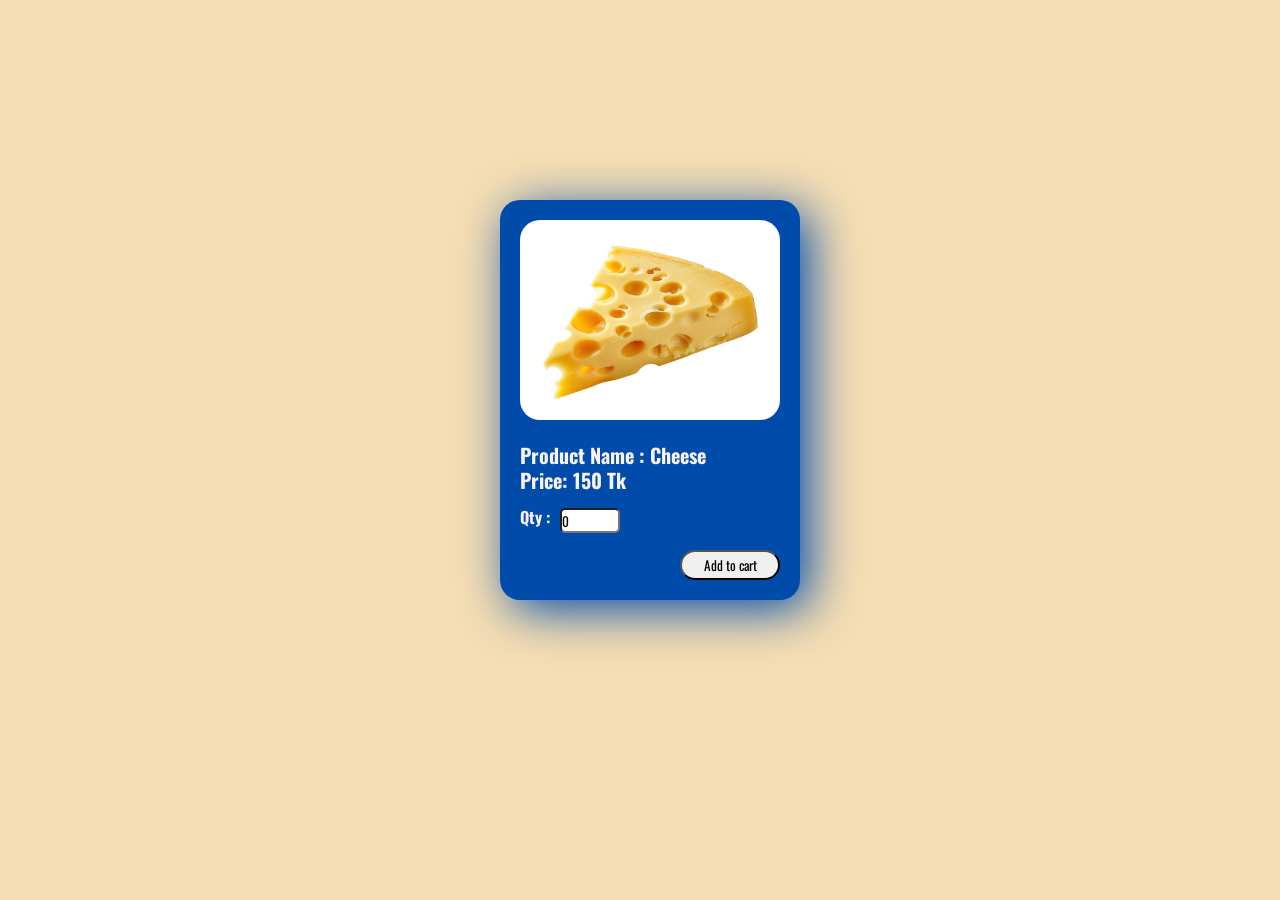
==== Product Management Page/index.html @ 1b0c2bce "Lab task 4" ====
<html>
<head>
    <title>Product Management Page</title>
    <link rel="stylesheet" href="style.css">
<link rel="preconnect" href="https://fonts.googleapis.com">
<link rel="preconnect" href="https://fonts.gstatic.com" crossorigin>
<link href="https://fonts.googleapis.com/css2?family=Bitcount+Prop+Double+Ink:wght@100..900&family=Changa+One:ital@0;1&family=Oswald:wght@200..700&family=Ubuntu:ital,wght@0,300;0,400;0,500;0,700;1,300;1,400;1,500;1,700&display=swap" rel="stylesheet">
</head>
<body>
    <div class="card">
        <img src="CHEESE.jpg" alt="Product image" id="image">
        <h4 id="name">Product Name : Cheese</h4>
        <h4 id="price">Price: 150 Tk</h4>
        <h4 id="qty">Qty :</h4>
        <input type="number" id="field" value="0">
        <button id="btn">Add to cart</button>
    </div>

    <div class="cart hidden" id="cls">
        <h4 id="cartName" class="cartname">Cart</h4>
        <ol class="listclass">
            <li></li>
        </ol>
    </div>

    <script src="script.js"></script>
</body>
</html>
---- Product Management Page/style.css ----
*{
    margin: 0;
    padding: 0;
}

body{
    background-color:  wheat;
}

.card{
    background-color: #014BAA;
    position: relative;
    justify-content: center;
    font-family: "Oswald", sans-serif;
    color: #F8F3F0;
    height: 400px;
    width: 300px;
    left: 500px;
    top: 200px;
    border-radius: 20px;
    box-shadow: 10px 10px 50px #014BAA ;
    transition: 0.3s;

}

.card:hover{
    animation: ani1 0.2s forwards;
    transform: scale(1.05);


}



#image{
    position: absolute;
    height: 200px;
    width: 260px;
    margin: 20px;
    border-radius: 20px;
}

#name{
    position: absolute;
    font-size: 20px;
    top: 240px;
    left: 20px;
}

#price{
    position: absolute;
    font-size: 20px;
    top: 265px;
    left: 20px
}

#qty{
    position: absolute;
    top: 305px;
    left: 20px;

}

#field{
    position: absolute;
    font-family: "Oswald", sans-serif; 
    top: 308px;
    left: 60px;
    height: 25px;
    width: 60px;
    border-radius:5px;
}

#btn{
    position: absolute;
    font-family: "Oswald", sans-serif;   
    top: 350px;
    left: 180px;
    height: 30px;
    width: 100px;
    border-radius: 20px;
    box-shadow: none;
    transition: 1s;
}

#btn:hover{
    animation: ani2 0.2s forwards;
    transform: scale(1.05);
}

@keyframes ani1 {
    100%{
        border: 3px solid #014BAA;

        background-color: #F8F3F0;
        color: #014BAA;

    }
}

@keyframes ani2 {
    100%{

        background-color: #014BAA;
        color: #F8F3F0;
    }
}

.cart{
    position: fixed;
    height: 500px;
    width: 300px;
    background-color: aliceblue;
    top: 100px;
    right: 50px;
    justify-content: center;
    border-radius: 10px;
    border: 2px solid #014BAA;
    animation: ani3 0.5s forwards;

}

@keyframes ani3 {

    from{
        height: 0px;
        width: 0px;
    }

    to{
        height: 500px;
        width: 300px;        
    }
    
}

.cartname{
    position: absolute;
    top: 13px;
    text-align: center;
    font-family: "Oswald", sans-serif; 
    background-color: #014BAA;
    color: #F8F3F0;
    height: 30px;
    width: 300px;
    animation: ani4 0.5s forwards;  
}

@keyframes ani4 {
    from{
        height: 0px;
        width: 0px;
    }

    to{
        height: 30px;
        width: 300px;
    }
    
}

.listclass{
    position: absolute;
    top: 60px;
    left: 20px;
    list-style-position: inside;
    list-style: none;
    

}

.hidden{
    display: none;
}
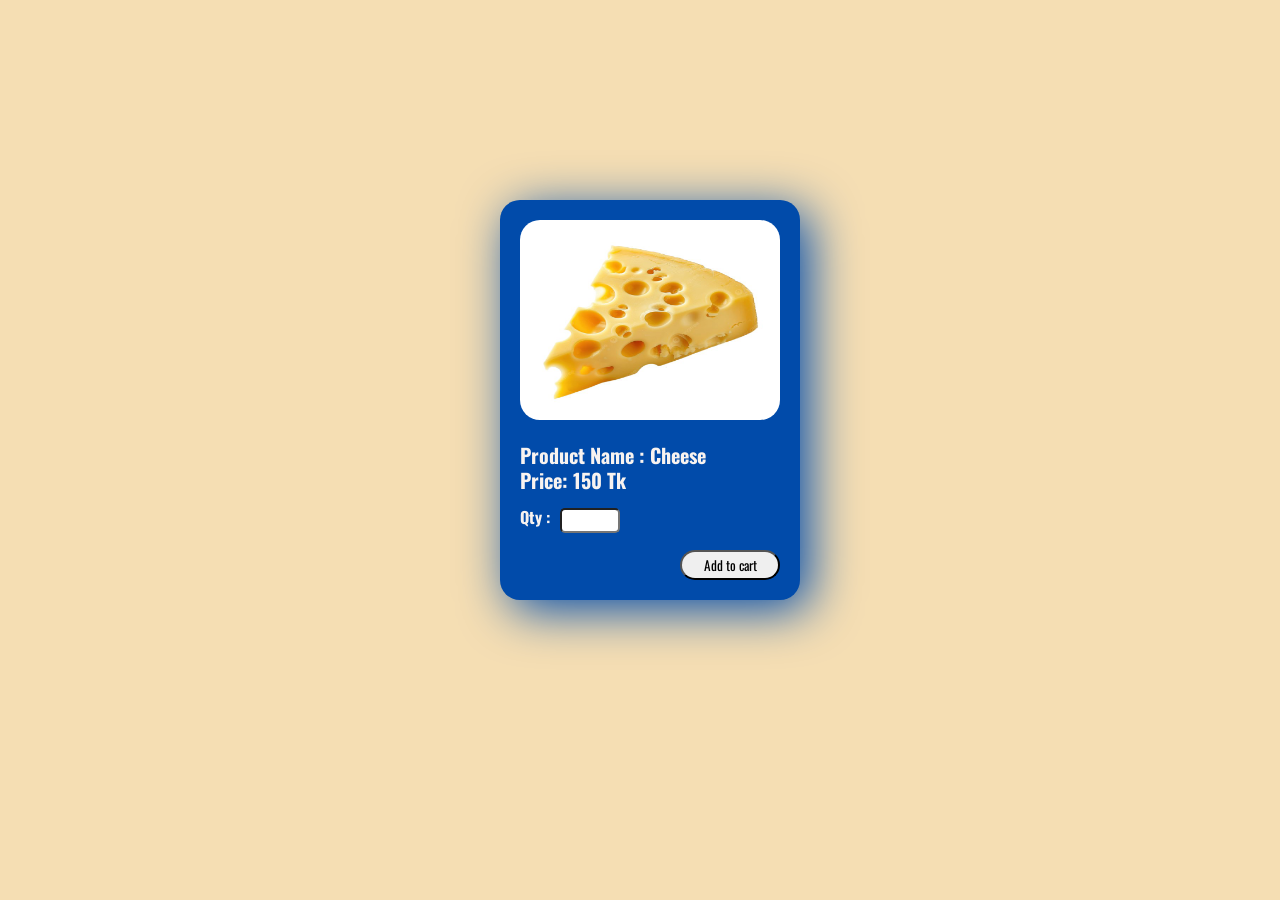
==== commit 6bff7c22: "Commiting" ====
--- a/Product Management Page/index.html
+++ b/Product Management Page/index.html
@@ -12,14 +12,14 @@
         <h4 id="name">Product Name : Cheese</h4>
         <h4 id="price">Price: 150 Tk</h4>
         <h4 id="qty">Qty :</h4>
-        <input type="number" id="field" value="0">
+        <input type="number" id="field" value="">
         <button id="btn">Add to cart</button>
     </div>
 
     <div class="cart hidden" id="cls">
         <h4 id="cartName" class="cartname">Cart</h4>
         <ol class="listclass">
-            <li></li>
+            
         </ol>
     </div>
 
--- a/Product Management Page/style.css
+++ b/Product Management Page/style.css
@@ -164,8 +164,9 @@
     top: 60px;
     left: 20px;
     list-style-position: inside;
-    list-style: none;
-    
+    font-family: "Oswald", sans-serif;     
+    white-space: pre;
+    color: #014BAA;
 
 }
 
